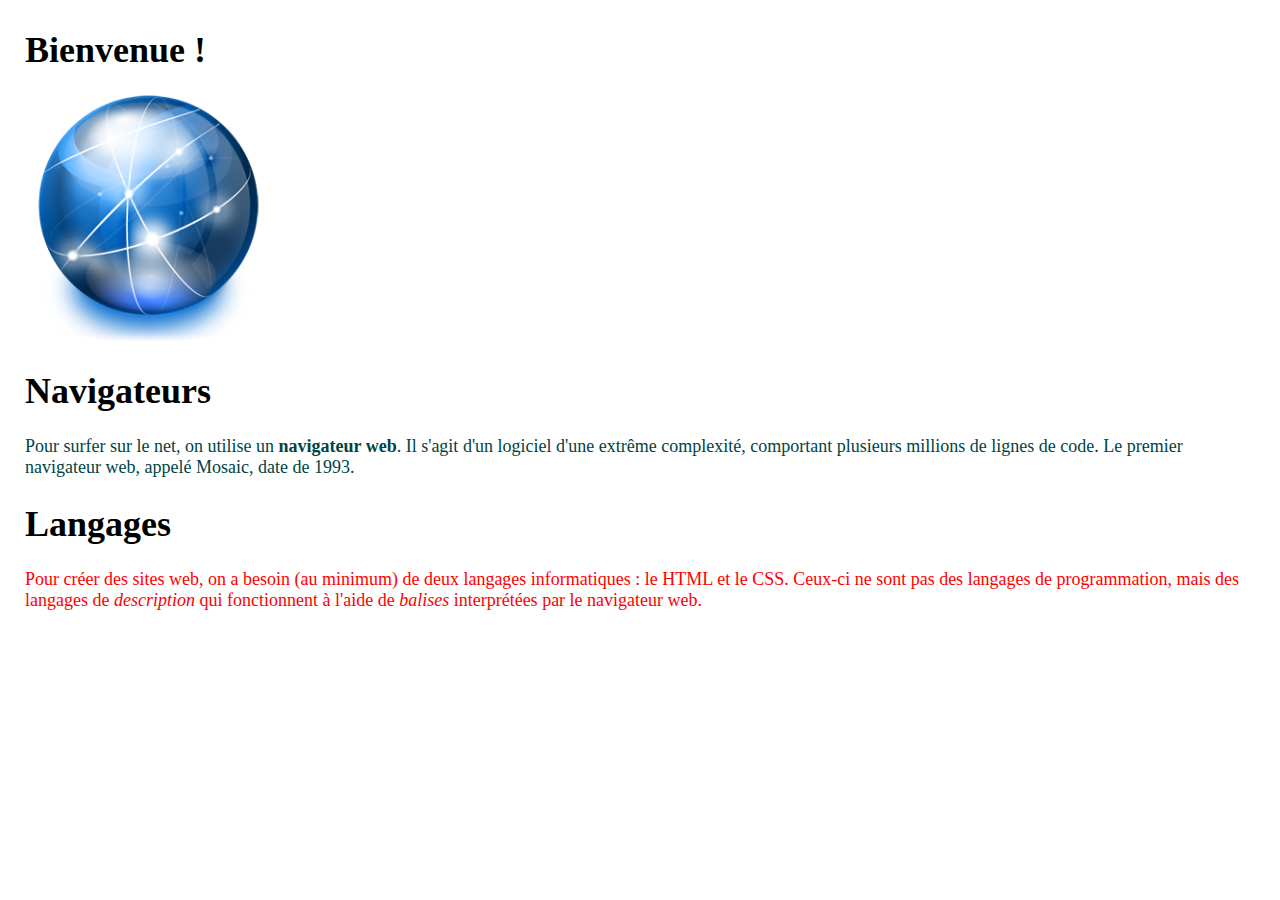
==== Web/Exercice_7/index.html @ 0d9f5444 "added the website Oscour" ====
<!DOCTYPE html>
<html>
  <head>
    <meta charset="utf-8" />
    <title>Mon site</title>
    <link rel="stylesheet" href="style.css" type="text/css" />
  </head>
  <body>
    <h1>Bienvenue !</h1>
    <img src="web.png" alt="Photo web"/>
    <h1>Navigateurs</h1>
    <p>
      Pour surfer sur le net, on utilise un <b>navigateur web</b>. Il s'agit d'un 
	  logiciel d'une extrême complexité, comportant plusieurs millions de lignes de code.
	  Le premier navigateur web, appelé Mosaic, date de 1993.
    </p>
    <h1>Langages</h1>
    <p id ="yo">
      Pour créer des sites web, on a besoin (au minimum) de deux langages informatiques : 
	  le  HTML et le CSS. Ceux-ci ne sont pas des langages de programmation, mais des 
	  langages de <span>description</span> qui fonctionnent à l'aide de <span>balises</span> interprétées 
	  par le navigateur web.
    </p>
  </body>
</html>
---- Web/Exercice_7/style.css ----
body{background-color: white; padding: 5px 25px; font-size: 18px; margin: 0; color: #044;}

img{width:20%; height:20%;} 

h1{color: black;}

span{font-style:italic;}

#yo{color: red;}
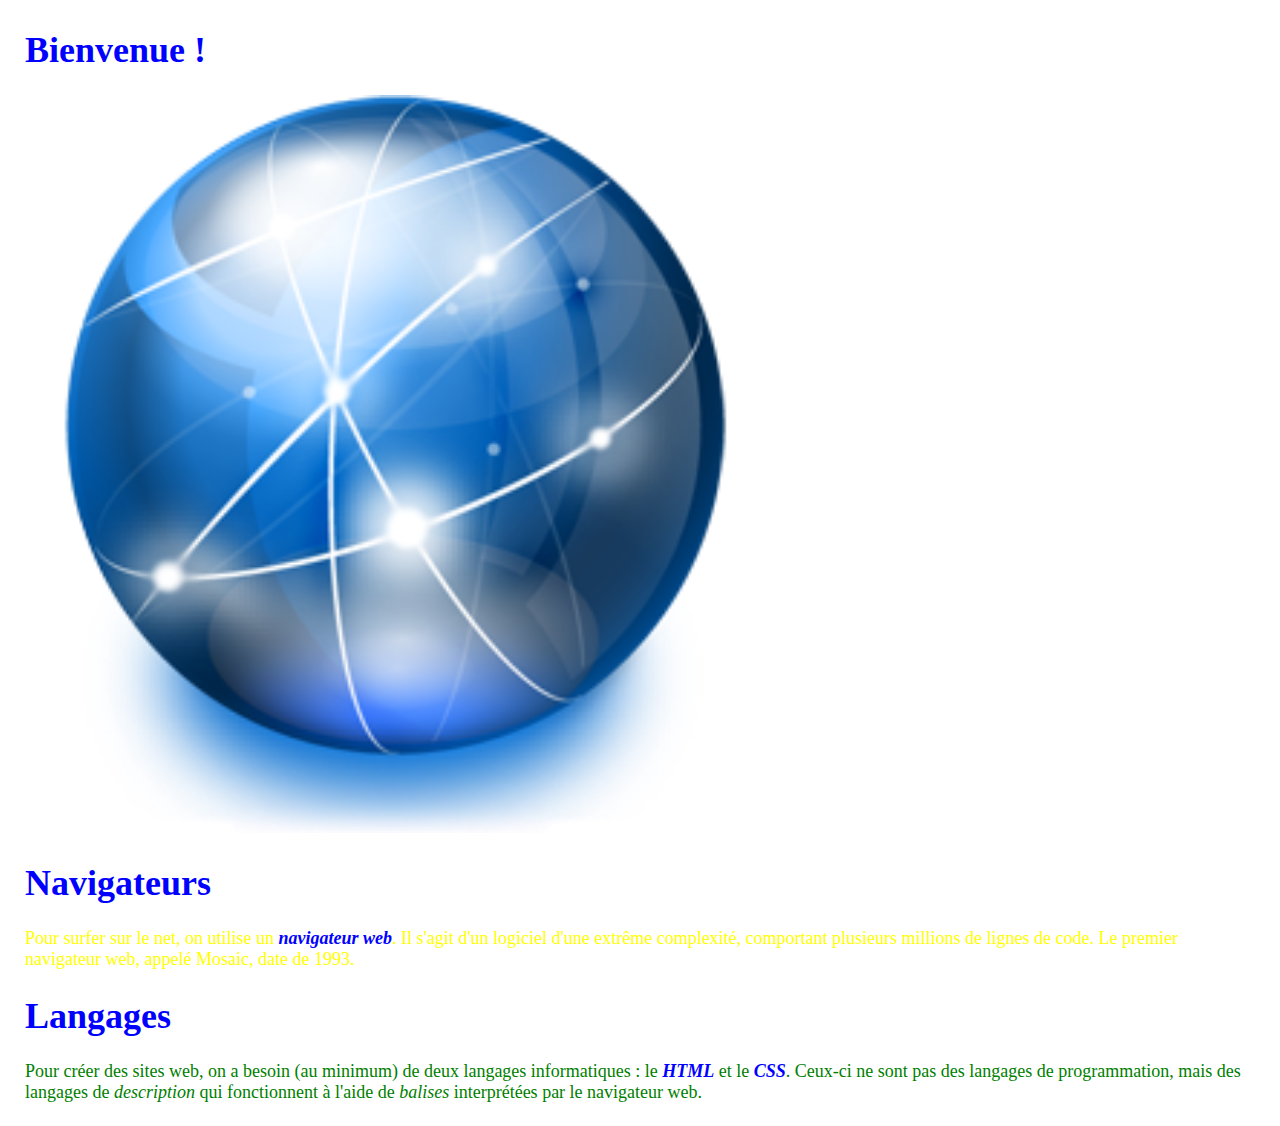
==== commit 7a41d29e: "modified:   Web/Exercice_7/index.html 	modified:   Web/Exercice_7/style.css 	new file:   Web/Exercic" ====
--- a/Web/Exercice_7/index.html
+++ b/Web/Exercice_7/index.html
@@ -9,15 +9,15 @@
     <h1>Bienvenue !</h1>
     <img src="web.png" alt="Photo web"/>
     <h1>Navigateurs</h1>
-    <p>
+    <p id="hey">
       Pour surfer sur le net, on utilise un <b>navigateur web</b>. Il s'agit d'un 
 	  logiciel d'une extrême complexité, comportant plusieurs millions de lignes de code.
 	  Le premier navigateur web, appelé Mosaic, date de 1993.
     </p>
     <h1>Langages</h1>
     <p id ="yo">
-      Pour créer des sites web, on a besoin (au minimum) de deux langages informatiques : 
-	  le  HTML et le CSS. Ceux-ci ne sont pas des langages de programmation, mais des 
+    Pour créer des sites web, on a besoin (au minimum) de deux langages informatiques : 
+	  le  <b>HTML</b> et le <b>CSS</b>. Ceux-ci ne sont pas des langages de programmation, mais des 
 	  langages de <span>description</span> qui fonctionnent à l'aide de <span>balises</span> interprétées 
 	  par le navigateur web.
     </p>
--- a/Web/Exercice_7/style.css
+++ b/Web/Exercice_7/style.css
@@ -1,9 +1,32 @@
-body{background-color: white; padding: 5px 25px; font-size: 18px; margin: 0; color: #044;}
+body{
+    background-color: white;
+    padding: 5px 25px;
+    font-size: 18px;
+    margin: 0;
+    color: #044;
+}
 
-img{width:20%; height:20%;} 
+img{
+    width:60%;
+} 
 
-h1{color: black;}
+h1{
+    color: blue;
+}
 
-span{font-style:italic;}
+span{
+    font-style:italic;
+}
 
-#yo{color: red;}+b{
+    color: blue;
+    font-style: italic;
+}
+
+#hey{
+    color: yellow;
+}
+
+#yo{
+    color: green;
+}